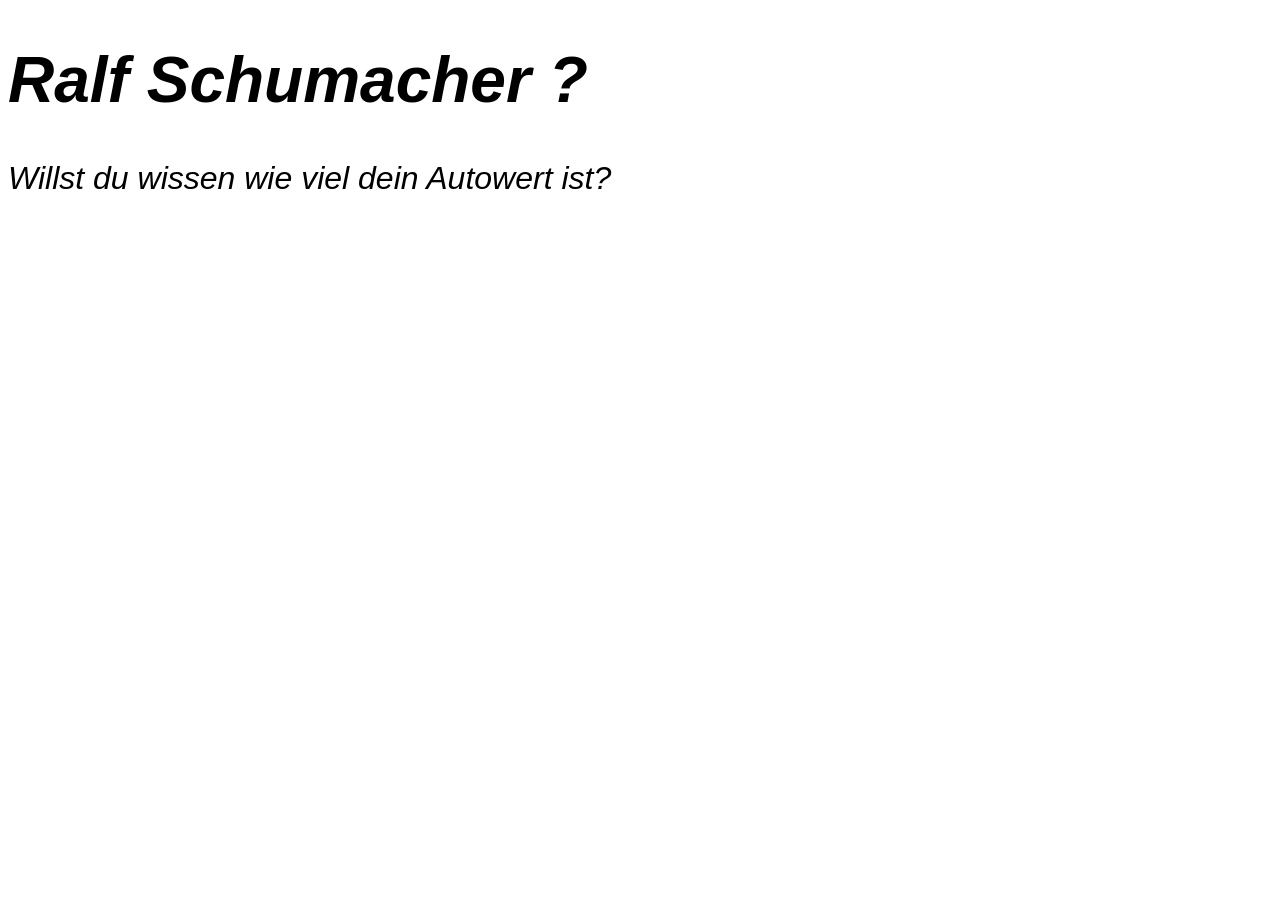
==== index.html @ 5ea23f69 "initial commit" ====
<!DOCTYPE html>
<html lang="en">
<head>
    <meta charset="UTF-8">
    <meta name="viewport" content="width=device-width, initial-scale=1.0">
    <title>This be the website title</title>
    <link rel="stylesheet" href="style.css">
</head>
<body>
    <h1 id="myH1"></h1>
    <p  id="myP"></p>
    <script src="index.js"></script>
</body>
</html>
---- style.css ----
body{
    font-family: Impact, Haettenschweiler, 'Arial Narrow Bold', sans-serif;
    font-size: 2em;
    font-style: oblique;
    
}
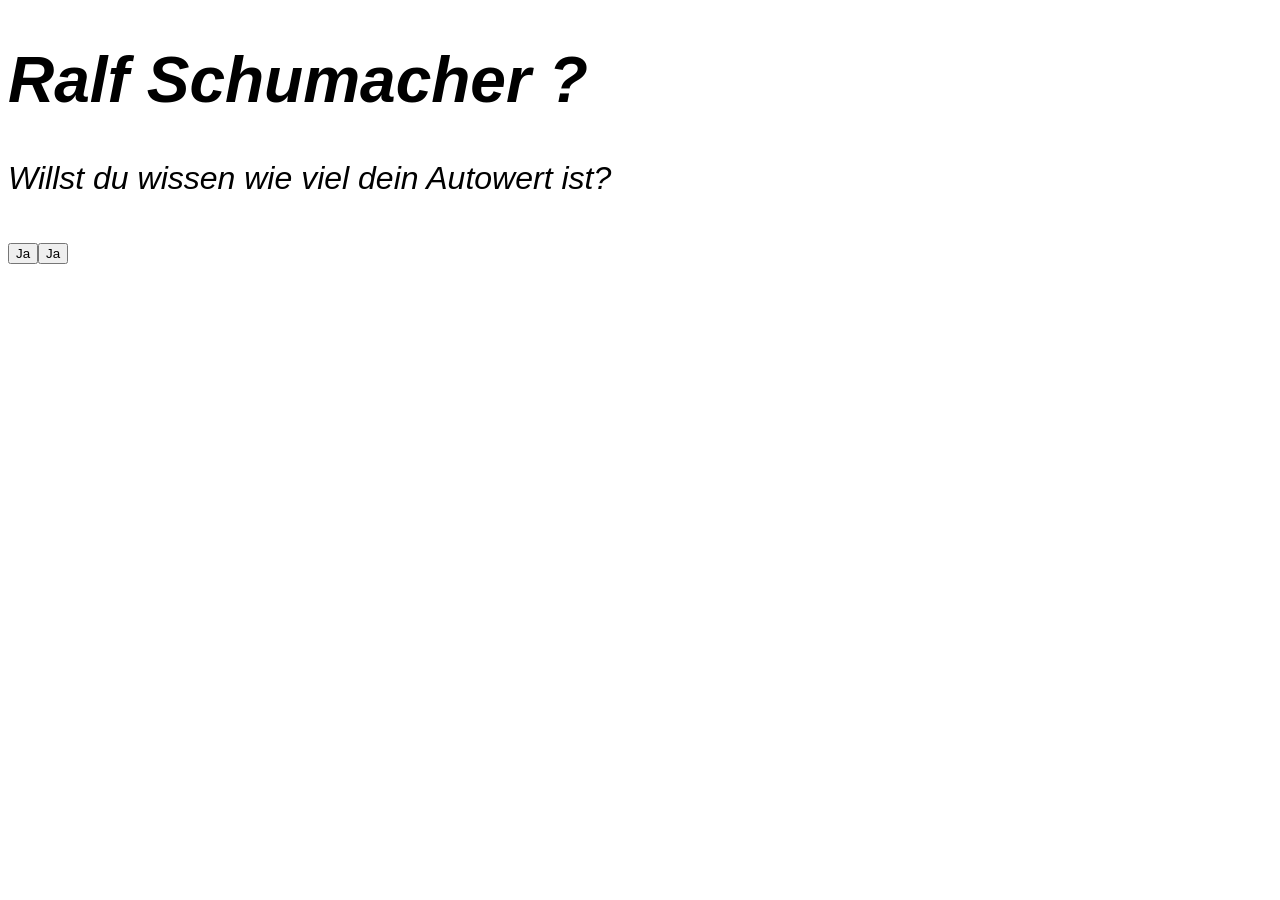
==== commit 39b93cfd: "1.Version fertig" ====
--- a/index.html
+++ b/index.html
@@ -3,7 +3,7 @@
 <head>
     <meta charset="UTF-8">
     <meta name="viewport" content="width=device-width, initial-scale=1.0">
-    <title>This be the website title</title>
+    <title>Beste Website der Welt</title>
     <link rel="stylesheet" href="style.css">
 </head>
 <body>
